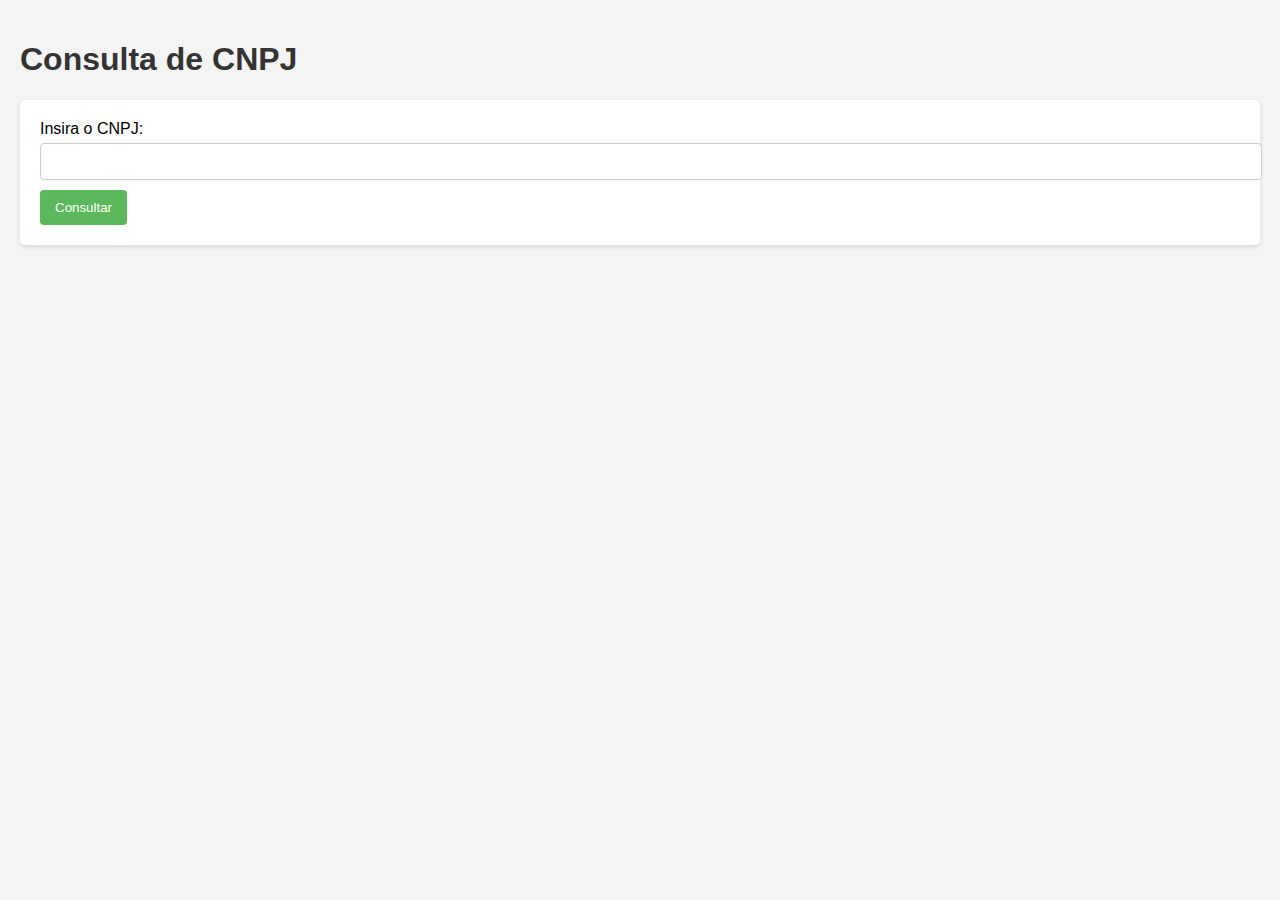
==== index.html @ 25bf2d4d "Rename PaginaPrincipal.html to index.html" ====
<!DOCTYPE html>
<html lang="pt-BR">
<head>
    <meta charset="UTF-8">
    <meta name="viewport" content="width=device-width, initial-scale=1.0">
    <title>Consulta CNPJ</title>
    <link rel="stylesheet" href="style.css">
</head>
<body>
    <h1>Consulta de CNPJ</h1>
    <form id="cnpj-form">
        <label for="cnpj">Insira o CNPJ:</label>
        <input type="text" id="cnpj" required>
        <button type="submit">Consultar</button>
    </form>
    <div id="result"></div>
    <script src="script.js"></script>
</body>
</html>
---- style.css ----
body {
    font-family: Arial, sans-serif;
    background-color: #f4f4f4;
    margin: 0;
    padding: 20px;
}

h1 {
    color: #333;
}

form {
    background: #fff;
    padding: 20px;
    border-radius: 5px;
    box-shadow: 0 2px 5px rgba(0,0,0,0.1);
}

label {
    display: block;
    margin-bottom: 5px;
}

input[type="text"] {
    width: 100%;
    padding: 10px;
    margin-bottom: 10px;
    border: 1px solid #ccc;
    border-radius: 4px;
}

button {
    background-color: #5cb85c;
    color: white;
    border: none;
    padding: 10px 15px;
    border-radius: 4px;
    cursor: pointer;
}

button:hover {
    background-color: #4cae4c;
}

#result {
    margin-top: 20px;
}
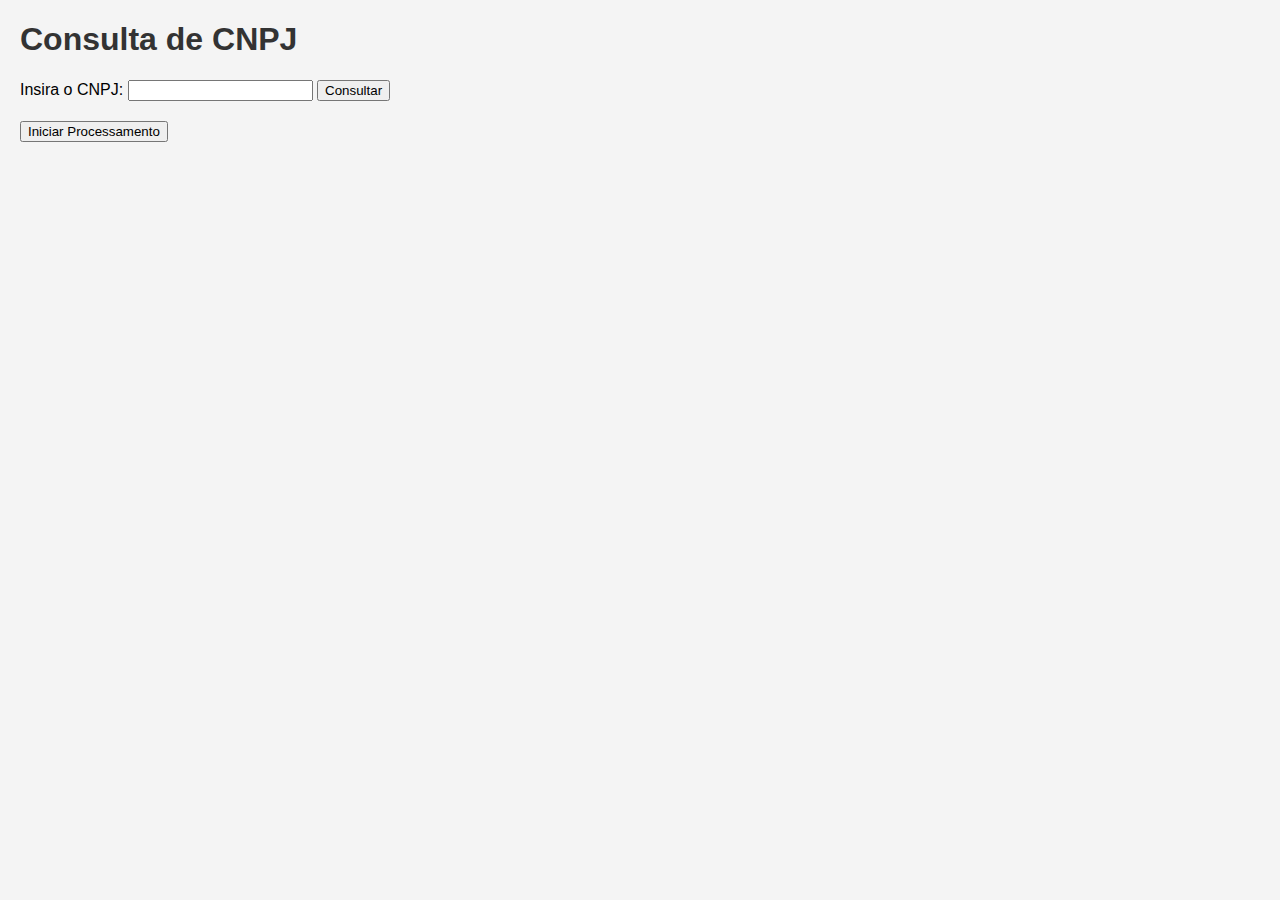
==== commit da569260: "Update index.html" ====
--- a/index.html
+++ b/index.html
@@ -14,6 +14,7 @@
         <button type="submit">Consultar</button>
     </form>
     <div id="result"></div>
+    <button id="start-process">Iniciar Processamento</button> <!-- Novo botão para iniciar o script -->
     <script src="script.js"></script>
 </body>
 </html>
--- a/style.css
+++ b/style.css
@@ -1,47 +1,19 @@
 body {
     font-family: Arial, sans-serif;
+    margin: 20px;
+    padding: 0;
     background-color: #f4f4f4;
-    margin: 0;
-    padding: 20px;
 }
 
 h1 {
     color: #333;
 }
 
-form {
-    background: #fff;
-    padding: 20px;
-    border-radius: 5px;
-    box-shadow: 0 2px 5px rgba(0,0,0,0.1);
-}
-
-label {
-    display: block;
-    margin-bottom: 5px;
-}
-
-input[type="text"] {
-    width: 100%;
-    padding: 10px;
-    margin-bottom: 10px;
-    border: 1px solid #ccc;
-    border-radius: 4px;
-}
-
-button {
-    background-color: #5cb85c;
-    color: white;
-    border: none;
-    padding: 10px 15px;
-    border-radius: 4px;
-    cursor: pointer;
-}
-
-button:hover {
-    background-color: #4cae4c;
+#cnpj-form {
+    margin-bottom: 20px;
 }
 
 #result {
     margin-top: 20px;
+    font-weight: bold;
 }
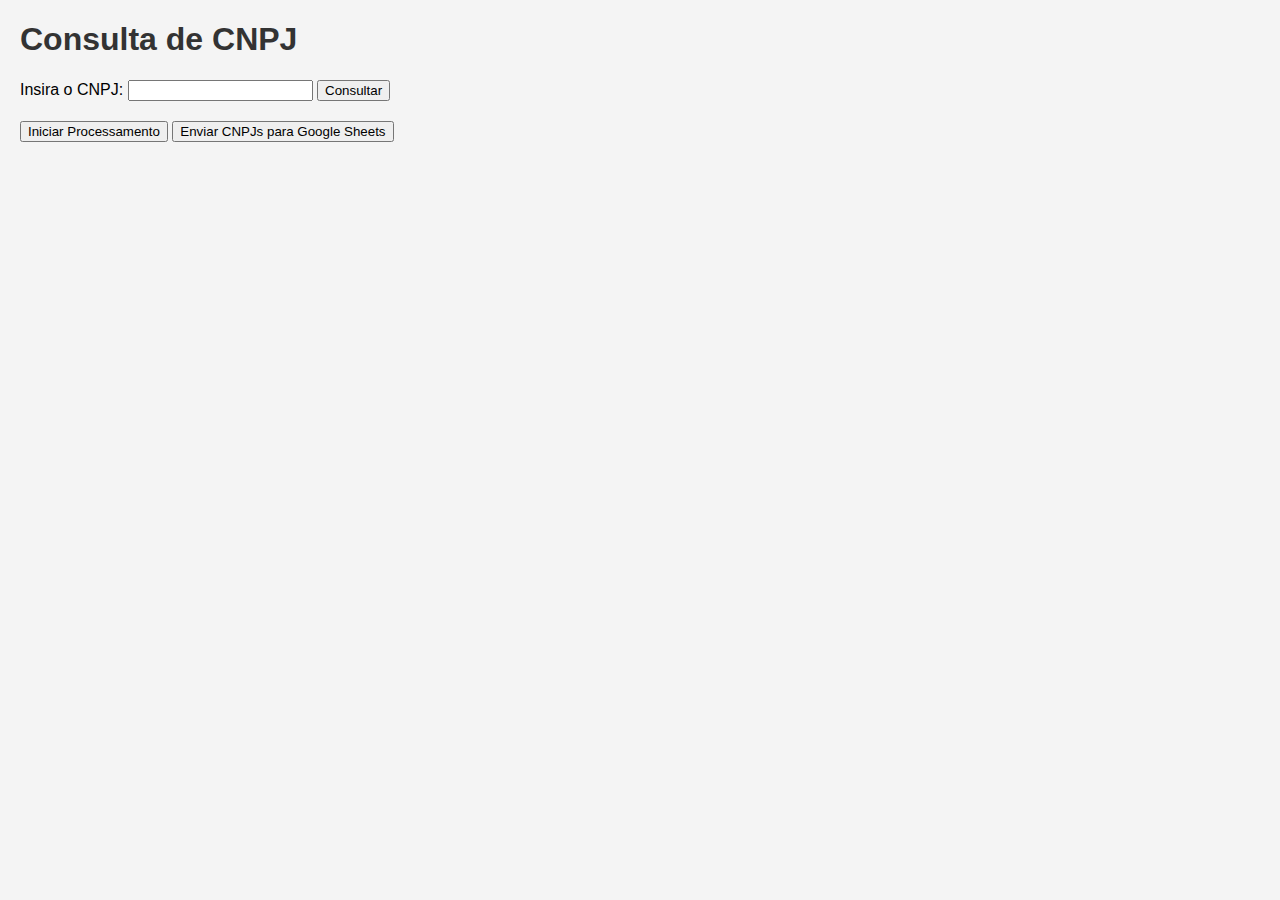
==== commit 2463380f: "Update index.html" ====
--- a/index.html
+++ b/index.html
@@ -15,6 +15,50 @@
     </form>
     <div id="result"></div>
     <button id="start-process">Iniciar Processamento</button> <!-- Novo botão para iniciar o script -->
-    <script src="script.js"></script>
-</body>
-</html>
+    <button id="send-to-google-sheets">Enviar CNPJs para Google Sheets</button> <!-- Novo botão para enviar CNPJs -->
+
+    <script>
+        // Função para enviar CNPJs para o Google Sheets
+        async function enviarCNPJsParaGoogleSheets(cnpjs) {
+            const API_KEY = 'AIzaSyDKC5kUy2IQOnatgav-YU4bWBnvHAK6jKk';
+            const SPREADSHEET_ID = '1YaBUfJI6Gaq0Vw3BIGjKXpmrrWvr-gekh6mvOkkap_U'; // ID da sua planilha
+            const RANGE = 'Pagina1!A:A'; // Altere conforme necessário
+
+            const body = {
+                range: RANGE,
+                majorDimension: 'COLUMNS',
+                values: [cnpjs] // Adiciona os CNPJs como uma linha na coluna A
+            };
+
+            const response = await fetch(`https://sheets.googleapis.com/v4/spreadsheets/${SPREADSHEET_ID}/values/${RANGE}?valueInputOption=RAW&key=${API_KEY}`, {
+                method: 'PUT',
+                headers: {
+                    'Content-Type': 'application/json',
+                },
+                body: JSON.stringify(body)
+            });
+
+            if (response.ok) {
+                console.log('CNPJs enviados para o Google Sheets com sucesso.');
+            } else {
+                console.error('Erro ao enviar CNPJs para o Google Sheets:', await response.text());
+            }
+        }
+
+        // Função para capturar os CNPJs e enviar
+        function enviarCNPJs() {
+            const cnpjs = JSON.parse(localStorage.getItem("listaCNPJs"));
+            if (cnpjs && cnpjs.length > 0) {
+                enviarCNPJsParaGoogleSheets(cnpjs);
+            } else {
+                console.error('Nenhum CNPJ encontrado no localStorage.');
+            }
+        }
+
+        // Adiciona um listener para o botão de envio
+        document.getElementById('send-to-google-sheets').addEventListener('click', enviarCNPJs);
+
+        // Exemplo para salvar um CNPJ no localStorage ao enviar o formulário
+        document.getElementById('cnpj-form').addEventListener('submit', function(event) {
+            event.preventDefault(); // Impede o envio do formulário
+            cons
